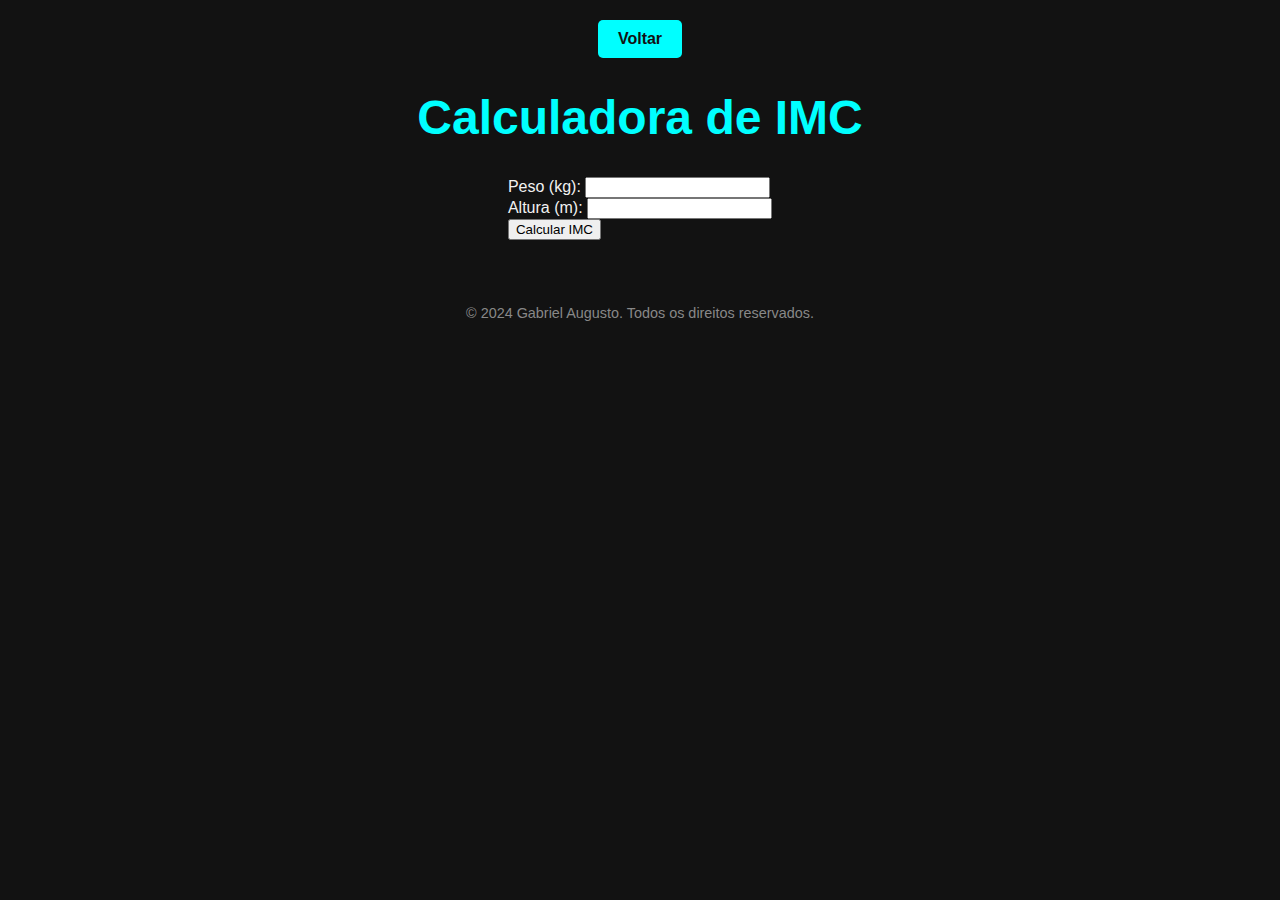
==== imc.html @ 370ca0d7 "Add files via upload" ====
<!DOCTYPE html>
    <html lang="pt-BR">
    <head>
        <meta charset="UTF-8">
        <meta name="viewport" content="width=device-width, initial-scale=1.0">
        <link rel="stylesheet" href="index.css">
        <title>Calculadora de IMC</title>
        <link rel="icon" href="4.jpeg" type="image/jpeg">
            <link rel="shortcut icon" href="4.jpeg" type="image/jpeg">
    </head>
    <body>
        
        <a href="project.html" class="button">Voltar</a>
        <center><h1>Calculadora de IMC</h1></center>

            <div class="centralizado">
        <form id="imcForm">
            <label for="peso">Peso (kg):</label>
            <input type="number" id="peso" name="peso" required><br>

            <label for="altura">Altura (m):</label>
            <input type="number" id="altura" name="altura" step="0.01" required><br>

            <button type="button" onclick="calcularIMC()">Calcular IMC</button>
        </form>

        <div class="resultado" id="resultado"></div>

        <script>
            function calcularIMC() {
                const peso = parseFloat(document.getElementById('peso').value);
                const altura = parseFloat(document.getElementById('altura').value);

                if (isNaN(peso) || isNaN(altura) || peso <= 0 || altura <= 0) {
                    alert('Por favor, insira valores válidos.');
                    return;
                }

                const imc = peso / (altura * altura);
                let classificacao = '';

                if (imc < 18.5) {
                    classificacao = 'Abaixo do peso';
                } else if (imc >= 18.5 && imc < 24.9) {
                    classificacao = 'Peso normal';
                } else if (imc >= 25 && imc < 29.9) {
                    classificacao = 'Sobrepeso';
                } else {
                    classificacao = 'Obesidade';
                }

                document.getElementById('resultado').textContent = `Seu IMC é ${imc.toFixed(2)} (${classificacao})`;
            }
        </script></div>
         <footer>
            <p>&copy; 2024 Gabriel Augusto. Todos os direitos reservados.</p>
        </footer>
    </body>
    </html>
---- index.css ----
/* Estilos Básicos */
body {
    margin: 0;
    padding: 0;
    font-family: 'Arial', sans-serif;
    background-color: #121212; /* Fundo escuro */
    color: #f1f1f1; /* Texto claro */
    display: flex;
    flex-direction: column;
    align-items: center;
    justify-content: center;
}

/* Navegação */
nav {
    background-color: #333; /* Cor do fundo do menu */
    padding: 10px 0;
    width: 100%;
    position: fixed; /* Fixa o menu no topo */
    top: 0;
    left: 0;
    z-index: 1000; /* Garante que o menu esteja acima de outros elementos */
    box-shadow: 0 2px 5px rgba(0, 0, 0, 0.5); /* Sombra suave */
}

.menu {
    display: flex;
    justify-content: space-between; /* Uma palavra à esquerda e outra à direita */
    list-style-type: none;
    width: 80%;
    margin: 0 auto; /* Centraliza o conteúdo */
    padding: 0;
}

.menu li {
    margin: 0 15px;
}

.menu li a {
    text-decoration: none;
    color: #00ffff; /* Azul claro */
    font-size: 1.2em;
    transition: color 0.3s ease; /* Transição suave para a mudança de cor */
    position: relative;
}

.menu li a::after {
    content: '';
    position: absolute;
    width: 0;
    height: 2px;
    display: block;
    background: #ff00ff; /* Linha rosa ao passar o mouse */
    transition: width 0.3s;
    bottom: -5px;
    left: 0;
}

.menu li a:hover::after {
    width: 100%; /* Efeito de sublinhado ao passar o mouse */
}

.menu li a:hover {
    color: #ff00ff; /* Muda para rosa ao passar o mouse */
}

/* Espaço abaixo do menu */
header, main {
    padding-top: 80px; /* Compensa o menu fixo */
}

/* Cabeçalho */
header {
    text-align: center;
    margin-top: 50px;
}

h1 {
    font-size: 3em;
    color: #00ffff; /* Azul claro */
}

/* Estilo da imagem do perfil */
.profile-img {
    width: 200px;
    height: 200px;
    border-radius: 50%;
    margin-top: 20px;
    border: 5px solid #00ffff; /* Borda azul clara */
    transition: transform 0.3s ease;
}

.profile-img:hover {
    transform: scale(1.1); /* Efeito de zoom ao passar o mouse */
}

/* Seções */
section {
    margin: 50px 0;
    width: 80%;
    max-width: 900px; /* Largura máxima da seção */
    text-align: center; /* Centraliza o texto */
    line-height: 1.6;
}

/* Tabela de Cursos */
.cursos-tabela {
    width: 100%;
    border-collapse: collapse; /* Remove o espaçamento entre células */
    margin-top: 20px;
}

.cursos-tabela th, .cursos-tabela td {
    border: 1px solid #00ffff; /* Bordas da tabela */
    padding: 10px;
    text-align: center;
    color: #f1f1f1;
}

/* Ícones de Redes Sociais */
.social-icons {
    display: flex;
    justify-content: center;
    margin-top: 30px;
}

.icon {
    text-decoration: none;
    margin: 0 20px;
    font-size: 1.5em;
    color: #f1f1f1; /* Cor dos ícones */
    position: relative;
    transition: transform 0.3s ease, color 0.3s ease;
}

.icon:before {
    content: '';
    position: absolute;
    top: 50%;
    left: 50%;
    width: 60px;
    height: 60px;
    background-color: #00ffff; /* Fundo azul claro */
    border-radius: 50%;
    transform: translate(-50%, -50%) scale(0);
    transition: transform 0.3s ease;
    z-index: -1;
}

.icon:hover {
    color: #ff00ff; /* Cor rosa ao passar o mouse */
    transform: scale(1.1); /* Aumenta o ícone ao passar o mouse */
}

.icon:hover:before {
    transform: translate(-50%, -50%) scale(1.2); /* Aumenta o fundo ao passar o mouse */
}

/* Rodapé */
footer {
    text-align: center;
    margin: 50px 0;
    font-size: 0.9em;
    color: #888;
}

/* Efeitos de Transição e Interatividade Adicionais */
a, button {
    transition: all 0.3s ease;
}

a:hover, button:hover {
    transform: translateY(-2px);
    box-shadow: 0 4px 10px rgba(0, 0, 0, 0.2);
}
/* butao*/

.button {
    display: inline-block;
    padding: 10px 20px;
    margin-top: 20px;
    background-color: #00ffff;
    color: #121212;
    text-decoration: none;
    font-weight: bold;
    border-radius: 5px;
    transition: background-color 0.3s ease, transform 0.3s ease;
}

.button:hover {
    background-color: #ff00ff;
    transform: scale(1.1);
}

li {
    list-style-type: none;
  }

  /*calculadora*/

  .tudo {
    font-family: sans-serif;
    display: flex;
    justify-content: center;
    align-items: center;
    min-height: 100vh;
}

.calculator {
    background-color: rgba(0, 0, 0, 0.8);
    padding: 20px;
    border-radius: 10px;
    box-shadow: 0 0 10px rgba(0, 0, 0, 0.1);
    border: none;
}

#display {
    background-color: #111111;
    padding: 10px;
    border-radius: 5px;
    font-size: 20px;
    text-align: right;
    margin-bottom: 10px;
    border: none;
}

.buttons {
    display: grid;
    grid-template-columns: repeat(4, 1fr);
    grid-gap: 10px;
    cursor: pointer;
    margin: 3px;
    background-color: rgb(31, 31, 31);
    border: none;
    color: #fff;
}

/*relogio*/

.relogio {
    display: flex;
    justify-content: space-around;
    align-items: center;
    width: 400px;
    padding: 30px;
    background: rgba(0, 4, 8, 0.05);
    border: 2px solid rgba(196, 43, 43, 0.1);
    border-radius: 20px;
    backdrop-filter: blur(15px);
    animation: glow 1.5s infinite alternate;
}

@keyframes glow {
    0% {
        box-shadow: 0 0 5px rgba(196, 43, 43, 0.2), 0 0 10px rgba(196, 43, 43, 0.2);
    }
    100% {
        box-shadow: 0 0 20px rgba(196, 43, 43, 0.7), 0 0 30px rgba(196, 43, 43, 0.7);
    }
}

.relogio div {
    text-align: center;
    margin: 0 15px;
}

.tempo {
    font-size: 1.5rem;
    color: #42018b;
    margin-top: 10px;
}

@media (max-width: 768px) {
    .relogio {
        width: 300px;
        padding: 20px;
    }

    .relogio span {
        font-size: 3rem;
    }

    .tempo {
        font-size: 1.2rem;
    }
}

/*contato*/

.contact-form input {
    width: 100%;
    padding: 8px 0;
    margin: 8px 0;
    text-align: left;
}

.contact-form input[type="text"] {
    height: 100px;
}

button:hover {
    background-color: #0035a8;
}

.contact-form input[type="text"] {
    height: 40px;
}

/* habilidades */
.skills {
    display: flex;
    flex-direction: column;
    align-items: flex-start;
    width: 100%;
}

.skill {
    margin-bottom: 10px;
}

.skill-name {
    font-weight: bold;
}

.progress-bar {
    background-color: #f1f1f1;
    border-radius: 5px;
    overflow: hidden;
    width: 100%;
}

.progress {
    height: 20px;
    background-color: #00ffff;
    border-radius: 5px 0 0 5px;
}
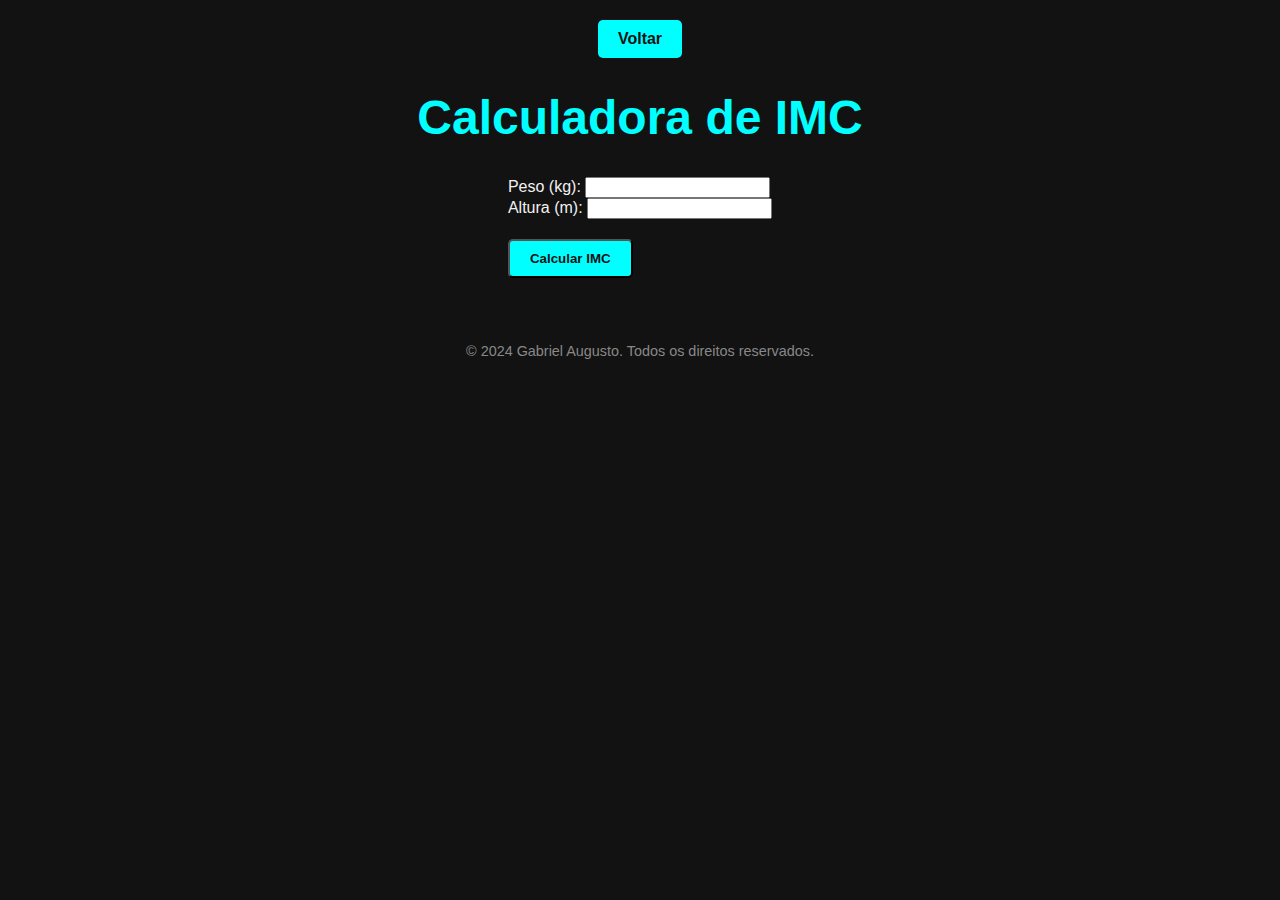
==== commit ff7c60b0: "Update imc.html" ====
--- a/imc.html
+++ b/imc.html
@@ -21,7 +21,7 @@
             <label for="altura">Altura (m):</label>
             <input type="number" id="altura" name="altura" step="0.01" required><br>
 
-            <button type="button" onclick="calcularIMC()">Calcular IMC</button>
+            <button class="button" type="button" onclick="calcularIMC()">Calcular IMC</button>
         </form>
 
         <div class="resultado" id="resultado"></div>
--- a/index.css
+++ b/index.css
@@ -1,3 +1,4 @@
+
 /* Estilos Básicos */
 body {
     margin: 0;
@@ -38,7 +39,7 @@
 
 .menu li a {
     text-decoration: none;
-    color: #00ffff; /* Azul claro */
+    color: #00ffff; 
     font-size: 1.2em;
     transition: color 0.3s ease; /* Transição suave para a mudança de cor */
     position: relative;
@@ -78,6 +79,10 @@
 h1 {
     font-size: 3em;
     color: #00ffff; /* Azul claro */
+}
+
+h3{
+    color: #00ffff;
 }
 
 /* Estilo da imagem do perfil */
@@ -334,3 +339,65 @@
     background-color: #00ffff;
     border-radius: 5px 0 0 5px;
 }
+
+
+/*github*/
+
+.button-icon {
+    display: flex;
+    border: 3px #00ffff solid;
+    width: fit-content;
+    height: fit-content;
+    cursor: pointer;
+  }
+  
+  .iconn {
+    background-color: #fff;
+    padding: 10px 10px 5px 10px;
+  }
+  
+  .iconn svg {
+    width: 25px;
+    height: 25px;
+  }
+  
+  .cube {
+    transition: all 0.4s;
+    transform-style: preserve-3d;
+    width: 200px;
+    height: 20px;
+  }
+  
+  .button-icon:hover {
+    border-color: #00ffff;
+  }
+  
+  .button-icon:hover .cube {
+    transform: rotateX(90deg);
+  }
+  
+  .side {
+    position: absolute;
+    height: 47px;
+    width: 200px;
+    display: flex;
+    font-size: 0.8em;
+    justify-content: center;
+    align-items: center;
+    text-transform: uppercase;
+    letter-spacing: 0.5px;
+    font-weight: bold;
+  }
+  
+  .top {
+    background: #00ffff;
+    color: #fff;
+    transform: rotateX(-90deg) translate3d(0, 13.5px, 2em);
+  }
+  
+  .front {
+    background: #222229;
+    color: #fff;
+    transform: translate3d(0, 0, 1em);
+  }
+  
